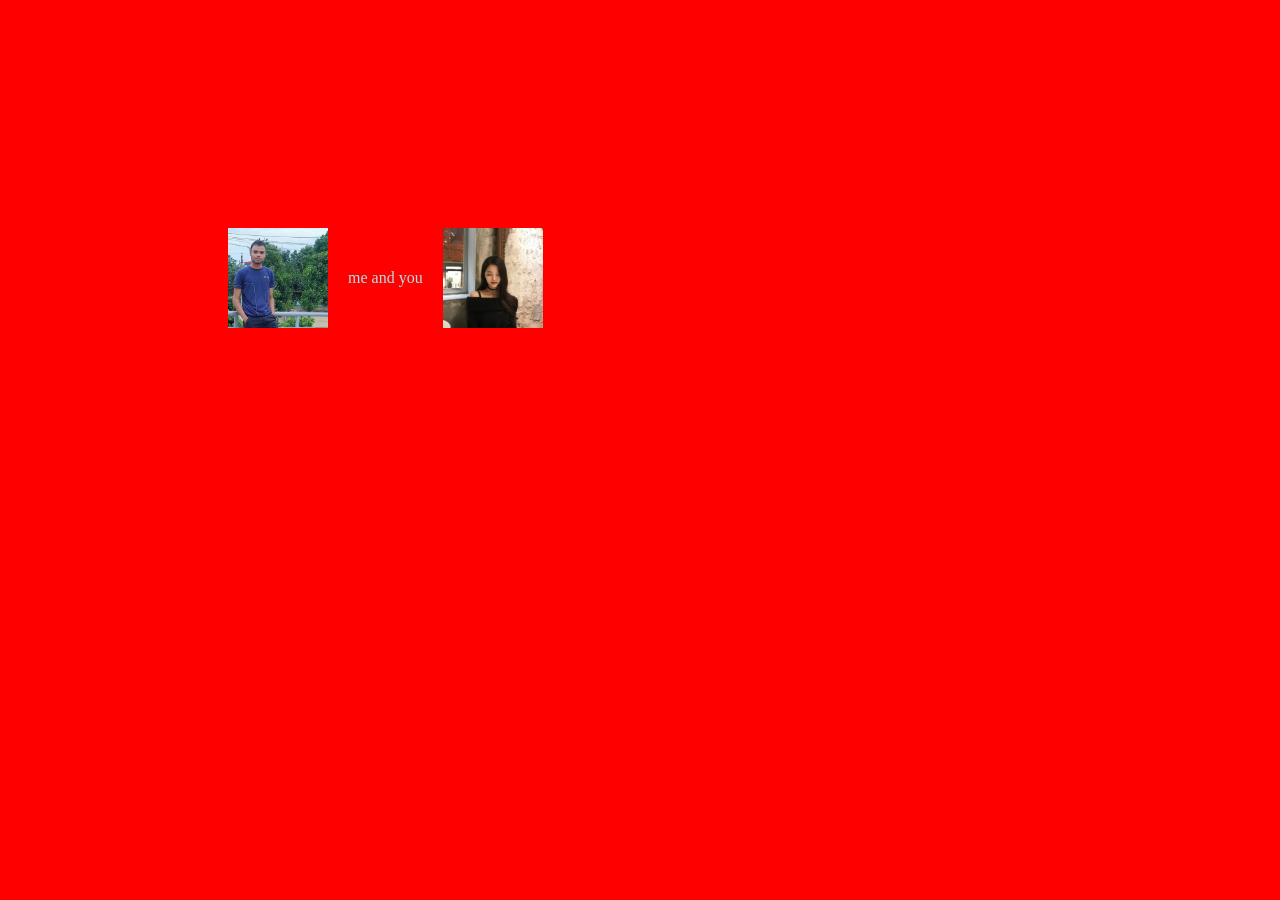
==== index.html @ fe2f5b4c "renamed" ====
<!DOCTYPE html>
<html lang="en">
<head>
    <meta charset="UTF-8">
    <meta name="viewport" content="width=device-width, initial-scale=1.0">
    <title>me and you</title>
    <link rel="stylesheet" href="st.css/style.css">
</head>
<body>
    <div>
        <div>
            <img src="images/Screenshot 2026-02-12 022257.png" alt="photo of me">
            <p> me and you </p>
        </div>
        <div>
            <img src="images/pokie2.jpg" alt="photo of you">
        </div>
    </div>
</body>
</html>
---- st.css/style.css ----
body{
    background-color: red;
    color: powderblue;
}

div{
    position: relative;
    left: 100px;
    top: 100px;
    display:flex;
    align-items: center;
    align-content: center;
    
}

img{
    width: 100px;
    height: 100px;
    padding: 10px;
    margin: 10px;
    
}
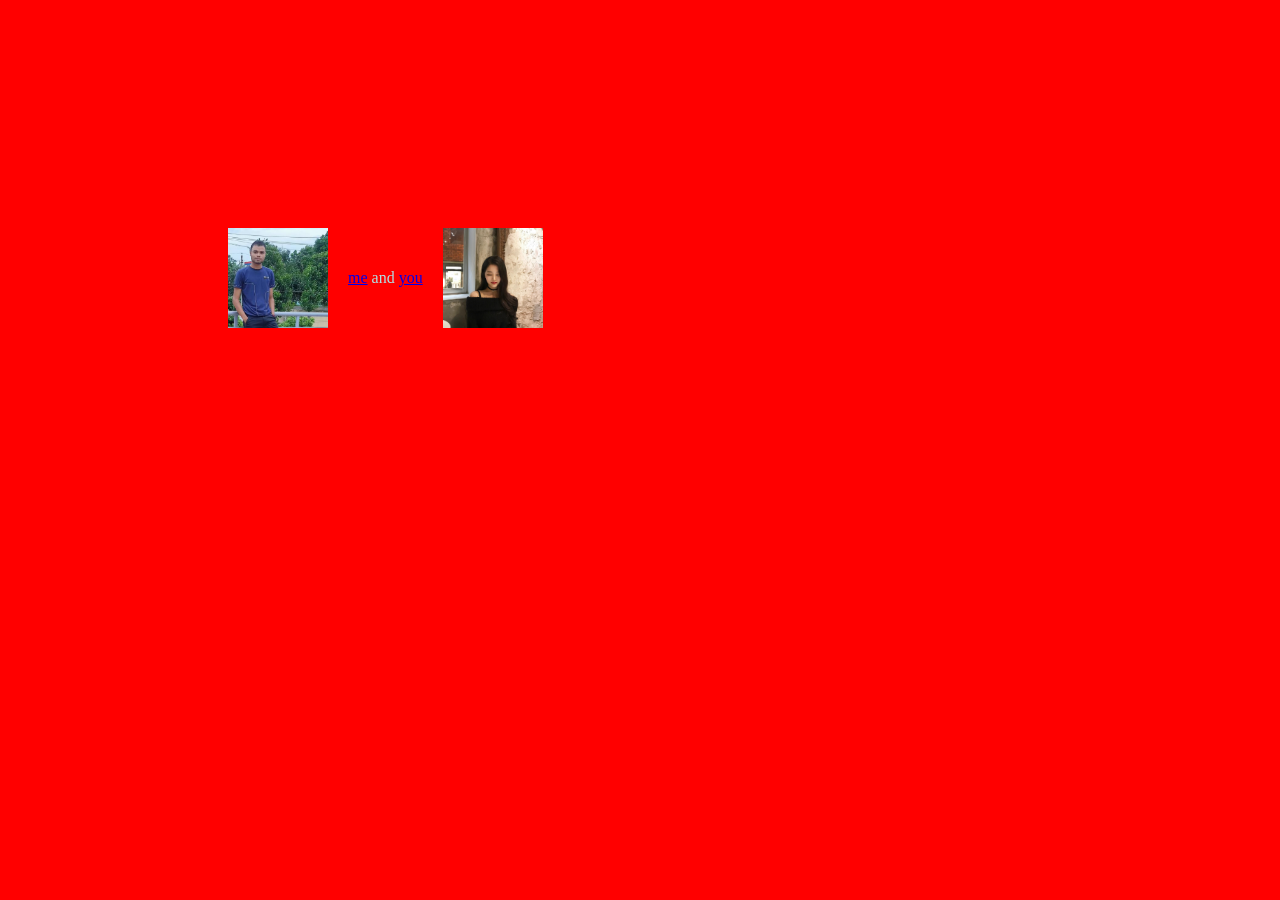
==== commit 00693400: "updated" ====
--- a/index.html
+++ b/index.html
@@ -10,7 +10,7 @@
     <div>
         <div>
             <img src="images/Screenshot 2026-02-12 022257.png" alt="photo of me">
-            <p> me and you </p>
+            <p> <a href="https://www.facebook.com/monirul.hasan06">me</a> and <a href="https://www.facebook.com/joyeeta.asraf">you</a> </p>
         </div>
         <div>
             <img src="images/pokie2.jpg" alt="photo of you">
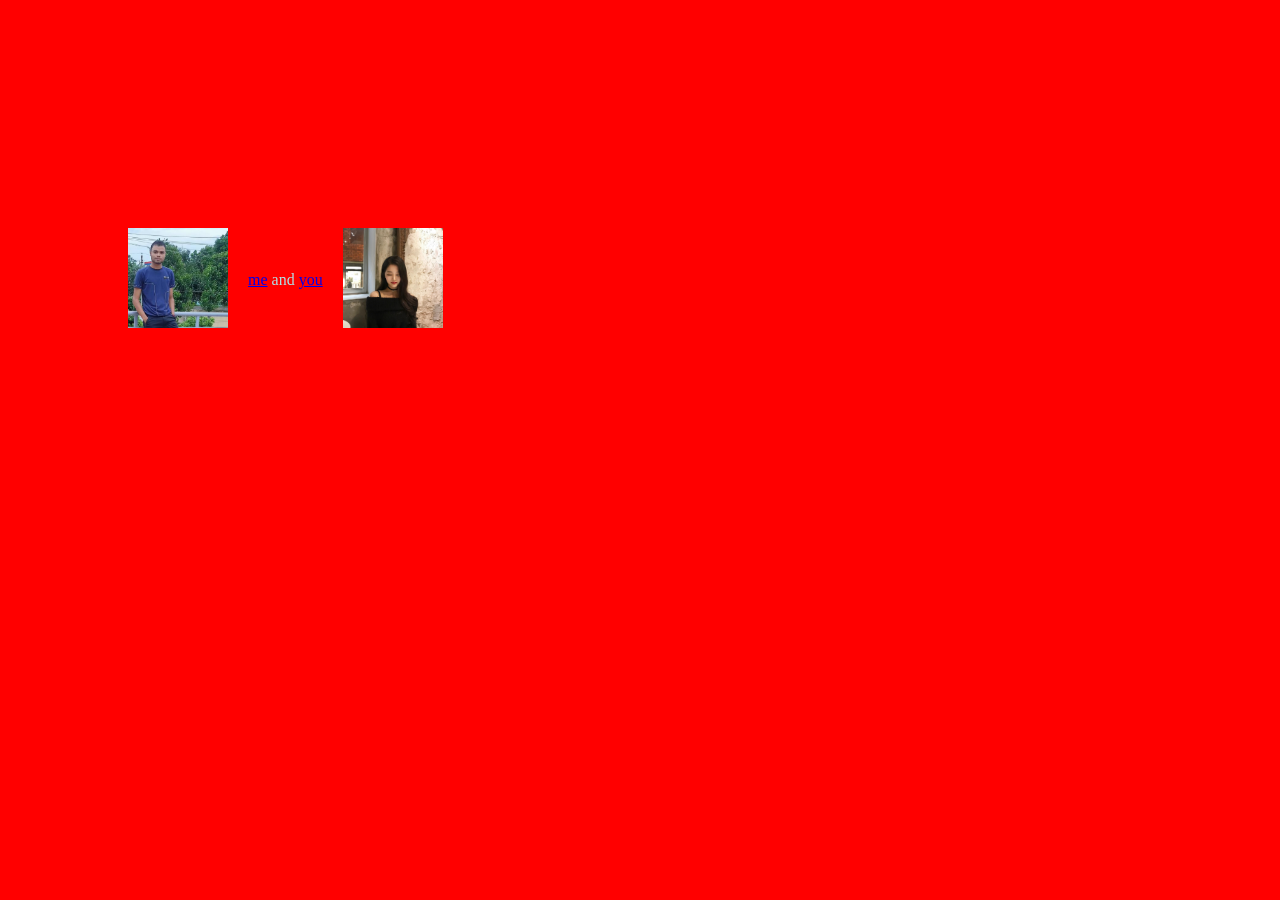
==== commit ae0d8af0: "new" ====
--- a/index.html
+++ b/index.html
@@ -9,11 +9,11 @@
 <body>
     <div>
         <div>
-            <img src="images/Screenshot 2026-02-12 022257.png" alt="photo of me">
+            <a href="https://www.facebook.com/monirul.hasan06"> <img src="images/Screenshot 2026-02-12 022257.png" alt="photo of me"> </a>
             <p> <a href="https://www.facebook.com/monirul.hasan06">me</a> and <a href="https://www.facebook.com/joyeeta.asraf">you</a> </p>
         </div>
         <div>
-            <img src="images/pokie2.jpg" alt="photo of you">
+           <a href="https://www.facebook.com/joyeeta.asraf"><img src="images/pokie2.jpg" alt="photo of you"></a> 
         </div>
     </div>
 </body>
--- a/st.css/style.css
+++ b/st.css/style.css
@@ -5,7 +5,7 @@
 
 div{
     position: relative;
-    left: 100px;
+    left: 50px;
     top: 100px;
     display:flex;
     align-items: center;
@@ -19,4 +19,4 @@
     padding: 10px;
     margin: 10px;
     
-}+}
